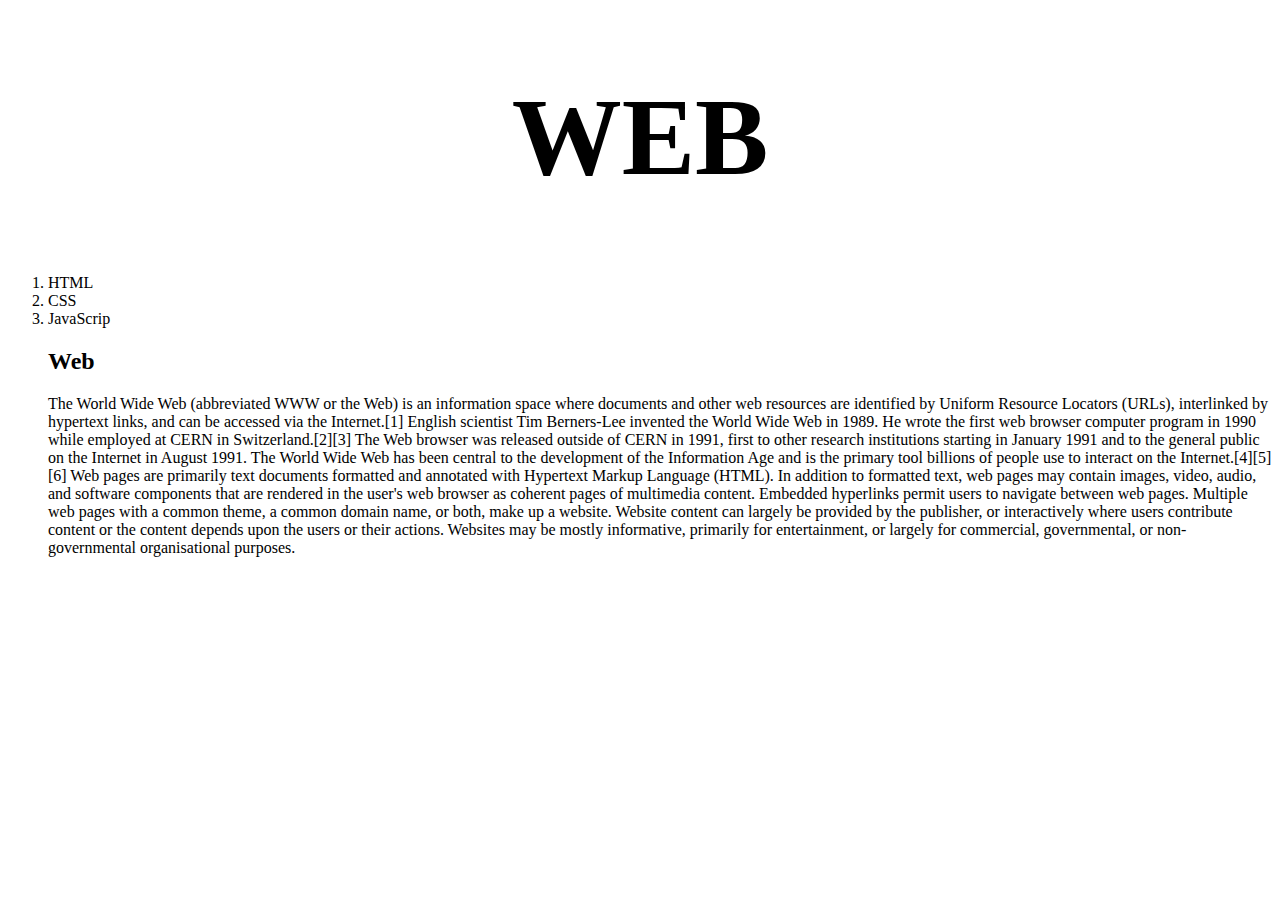
==== WEB1/index.html @ 0635d519 "Add files via upload" ====
﻿<!doctype html>
<html>

<head>
    <title>Web1</title>
    <meta charset="utf-8">
    <style>
        a {
            color: black;
            text-decoration: none;
        }

        h1 {
            font-size: 110px;
            font-weight: bold;
            font-family: 'Times New Roman', Times, serif;
            text-align: center;
        }
    </style>
</head>

<body>
    <h1 href="index.html">WEB</h1>

    <ol>
        <li>
            <a href="HTML.html">HTML</a>
        </li>
        <li>
            <a href="CSS.html">CSS</a>
        </li>
        <li>
            <a href="JavaScript.html">JavaScrip</a>
        </li>
    </ol>
    <ul>
        <h2>Web</h2>
        The World Wide Web (abbreviated WWW or the Web) is an information space where documents and other web resources are identified
        by Uniform Resource Locators (URLs), interlinked by hypertext links, and can be accessed via the Internet.[1] English
        scientist Tim Berners-Lee invented the World Wide Web in 1989. He wrote the first web browser computer program in
        1990 while employed at CERN in Switzerland.[2][3] The Web browser was released outside of CERN in 1991, first to
        other research institutions starting in January 1991 and to the general public on the Internet in August 1991. The
        World Wide Web has been central to the development of the Information Age and is the primary tool billions of people
        use to interact on the Internet.[4][5][6] Web pages are primarily text documents formatted and annotated with Hypertext
        Markup Language (HTML). In addition to formatted text, web pages may contain images, video, audio, and software components
        that are rendered in the user's web browser as coherent pages of multimedia content. Embedded hyperlinks permit users
        to navigate between web pages. Multiple web pages with a common theme, a common domain name, or both, make up a website.
        Website content can largely be provided by the publisher, or interactively where users contribute content or the
        content depends upon the users or their actions. Websites may be mostly informative, primarily for entertainment,
        or largely for commercial, governmental, or non-governmental organisational purposes.
    </ul>
</body>

</html>
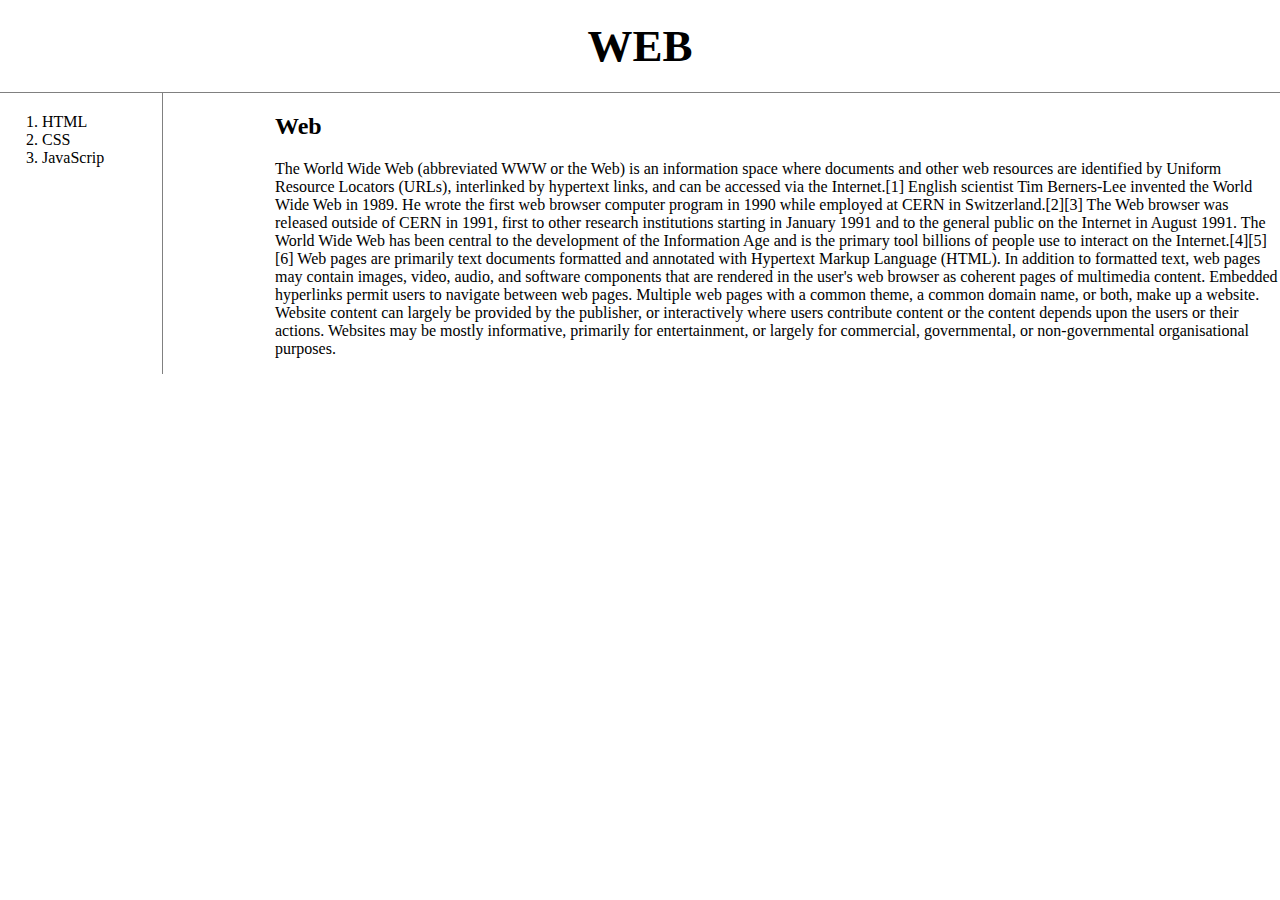
==== commit a0329ae7: "All page use grid - 1" ====
--- a/WEB1/index.html
+++ b/WEB1/index.html
@@ -5,50 +5,101 @@
     <title>Web1</title>
     <meta charset="utf-8">
     <style>
+        body {
+            margin: 0;
+        }
+
+        #active {
+            color: red;
+            text-decoration: underline;
+        }
+
+        /*id값은 단 한번만 등장해야 한다.*/
+
         a {
             color: black;
             text-decoration: none;
         }
 
         h1 {
-            font-size: 110px;
-            font-weight: bold;
+            font-size: 45px;
             font-family: 'Times New Roman', Times, serif;
             text-align: center;
+            border-bottom: 1px solid gray;
+            margin: 0;
+            padding: 20px;
+        }
+
+        ol {
+            border-right: 1px solid gray;
+            width: 100px;
+            margin: 0;
+            padding: 20px;
+        }
+
+        #grid {
+            display: grid;
+            grid-template-columns: 200px 1fr
+        }
+
+        #grid ol {
+            padding-left: 42px;
+        }
+
+        #grid #article {
+            padding-left: 35px;
+        }
+
+        @media(max-width:800px) {
+            #grid {
+                display: block;
+            }
+            ol {
+                border-right: none;
+            }
+            h1 {
+                border-bottom: none;
+            }
         }
     </style>
 </head>
 
 <body>
-    <h1 href="index.html">WEB</h1>
-
-    <ol>
-        <li>
-            <a href="HTML.html">HTML</a>
-        </li>
-        <li>
-            <a href="CSS.html">CSS</a>
-        </li>
-        <li>
-            <a href="JavaScript.html">JavaScrip</a>
-        </li>
-    </ol>
-    <ul>
-        <h2>Web</h2>
-        The World Wide Web (abbreviated WWW or the Web) is an information space where documents and other web resources are identified
-        by Uniform Resource Locators (URLs), interlinked by hypertext links, and can be accessed via the Internet.[1] English
-        scientist Tim Berners-Lee invented the World Wide Web in 1989. He wrote the first web browser computer program in
-        1990 while employed at CERN in Switzerland.[2][3] The Web browser was released outside of CERN in 1991, first to
-        other research institutions starting in January 1991 and to the general public on the Internet in August 1991. The
-        World Wide Web has been central to the development of the Information Age and is the primary tool billions of people
-        use to interact on the Internet.[4][5][6] Web pages are primarily text documents formatted and annotated with Hypertext
-        Markup Language (HTML). In addition to formatted text, web pages may contain images, video, audio, and software components
-        that are rendered in the user's web browser as coherent pages of multimedia content. Embedded hyperlinks permit users
-        to navigate between web pages. Multiple web pages with a common theme, a common domain name, or both, make up a website.
-        Website content can largely be provided by the publisher, or interactively where users contribute content or the
-        content depends upon the users or their actions. Websites may be mostly informative, primarily for entertainment,
-        or largely for commercial, governmental, or non-governmental organisational purposes.
-    </ul>
+    <h1>
+        <a href="index.html">WEB</a>
+    </h1>
+    <div id="grid">
+        <ol>
+            <li>
+                <a href="HTML.html">HTML</a>
+            </li>
+            <li>
+                <a href="CSS.html">CSS</a>
+            </li>
+            <li>
+                <a href="JavaScript.html">JavaScrip</a>
+            </li>
+        </ol>
+        <div id="article">
+            <ul>
+                <h2>Web</h2>
+                The World Wide Web (abbreviated WWW or the Web) is an information space where documents and other web resources are identified
+                by Uniform Resource Locators (URLs), interlinked by hypertext links, and can be accessed via the Internet.[1]
+                English scientist Tim Berners-Lee invented the World Wide Web in 1989. He wrote the first web browser computer
+                program in 1990 while employed at CERN in Switzerland.[2][3] The Web browser was released outside of CERN
+                in 1991, first to other research institutions starting in January 1991 and to the general public on the Internet
+                in August 1991. The World Wide Web has been central to the development of the Information Age and is the
+                primary tool billions of people use to interact on the Internet.[4][5][6] Web pages are primarily text documents
+                formatted and annotated with Hypertext Markup Language (HTML). In addition to formatted text, web pages may
+                contain images, video, audio, and software components that are rendered in the user's web browser as coherent
+                pages of multimedia content. Embedded hyperlinks permit users to navigate between web pages. Multiple web
+                pages with a common theme, a common domain name, or both, make up a website. Website content can largely
+                be provided by the publisher, or interactively where users contribute content or the content depends upon
+                the users or their actions. Websites may be mostly informative, primarily for entertainment, or largely for
+                commercial, governmental, or non-governmental organisational purposes.
+            </ul>
+        </div>
+    </div>
 </body>
 
 </html>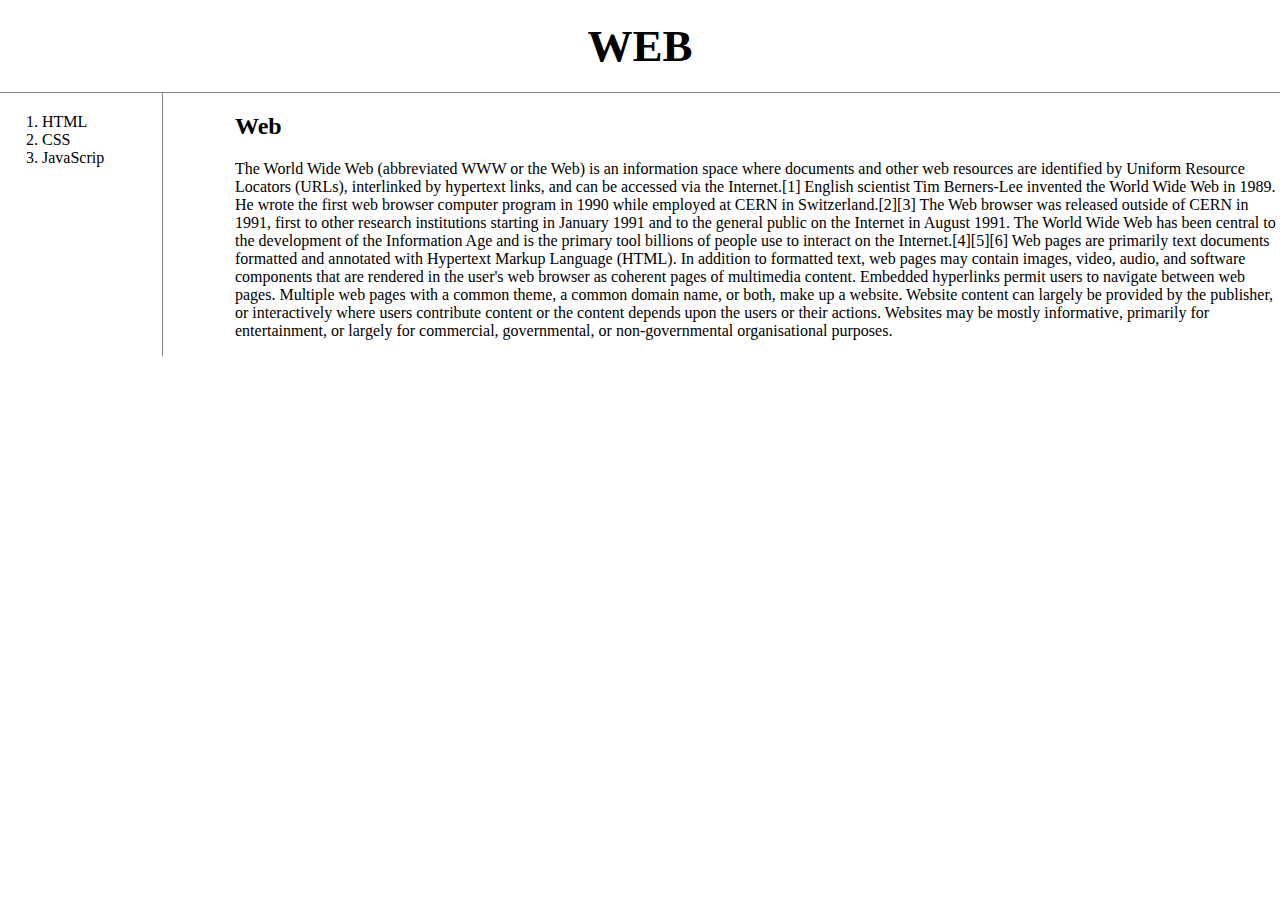
==== commit 518e8c35: "Finish CSS Lesson : Link CSS and Modify all pages" ====
--- a/WEB1/index.html
+++ b/WEB1/index.html
@@ -4,64 +4,7 @@
 <head>
     <title>Web1</title>
     <meta charset="utf-8">
-    <style>
-        body {
-            margin: 0;
-        }
-
-        #active {
-            color: red;
-            text-decoration: underline;
-        }
-
-        /*id값은 단 한번만 등장해야 한다.*/
-
-        a {
-            color: black;
-            text-decoration: none;
-        }
-
-        h1 {
-            font-size: 45px;
-            font-family: 'Times New Roman', Times, serif;
-            text-align: center;
-            border-bottom: 1px solid gray;
-            margin: 0;
-            padding: 20px;
-        }
-
-        ol {
-            border-right: 1px solid gray;
-            width: 100px;
-            margin: 0;
-            padding: 20px;
-        }
-
-        #grid {
-            display: grid;
-            grid-template-columns: 200px 1fr
-        }
-
-        #grid ol {
-            padding-left: 42px;
-        }
-
-        #grid #article {
-            padding-left: 35px;
-        }
-
-        @media(max-width:800px) {
-            #grid {
-                display: block;
-            }
-            ol {
-                border-right: none;
-            }
-            h1 {
-                border-bottom: none;
-            }
-        }
-    </style>
+    <link rel="stylesheet" href="style.css">
 </head>
 
 <body>
@@ -80,9 +23,10 @@
                 <a href="JavaScript.html">JavaScrip</a>
             </li>
         </ol>
+        
         <div id="article">
-            <ul>
-                <h2>Web</h2>
+            <h2>Web</h2>
+            <p>
                 The World Wide Web (abbreviated WWW or the Web) is an information space where documents and other web resources are identified
                 by Uniform Resource Locators (URLs), interlinked by hypertext links, and can be accessed via the Internet.[1]
                 English scientist Tim Berners-Lee invented the World Wide Web in 1989. He wrote the first web browser computer
@@ -97,7 +41,7 @@
                 be provided by the publisher, or interactively where users contribute content or the content depends upon
                 the users or their actions. Websites may be mostly informative, primarily for entertainment, or largely for
                 commercial, governmental, or non-governmental organisational purposes.
-            </ul>
+            </p>
         </div>
     </div>
 </body>
--- a/WEB1/style.css
+++ b/WEB1/style.css
@@ -0,0 +1,59 @@
+body {
+            margin: 0;
+        }
+
+        #active {
+            color: red;
+            text-decoration: underline;
+        }
+
+        /*id값은 단 한번만 등장해야 한다.*/
+
+        a {
+            color: black;
+            text-decoration: none;
+        }
+
+        h1 {
+            font-size: 45px;
+            font-family: 'Times New Roman', Times, serif;
+            text-align: center;
+            border-bottom: 1px solid gray;
+            margin: 0;
+            padding: 20px;
+            flo
+        }
+
+        ol {
+            border-right: 1px solid gray;
+            width: 100px;
+            margin: 0;
+            padding: 20px;
+        }
+
+        #grid {
+            display: grid;
+            grid-template-columns: 200px 1fr
+        }
+
+        #grid ol {
+            padding-left: 42px;
+        }
+
+        #grid #article {
+            padding-left: 35px;
+        }
+
+        @media(max-width:800px) {
+            #grid {
+                display: block;
+            }
+
+            ol {
+                border-right: none;
+            }
+            
+            h1 {
+                border-bottom: none;
+            }
+        }